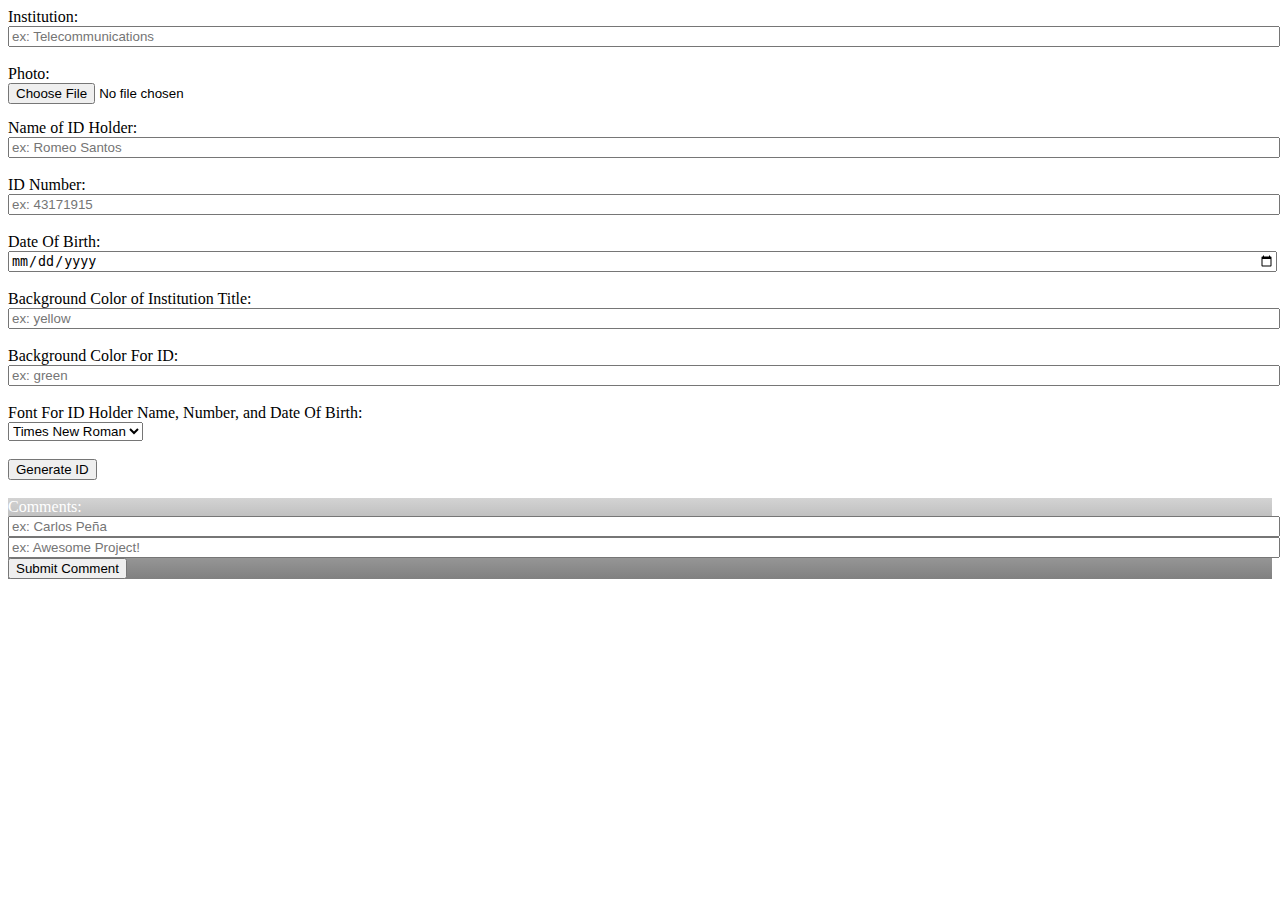
==== index.html @ dd2379dd "Add way for user to submit comment" ====
<!DOCTYPE html>
<html>

<head>
    <meta charset="UTF-8">
    <title>ID Generator</title>
    <script src="https://code.jquery.com/jquery-3.3.1.js"></script>
    <script src="https://www.gstatic.com/firebasejs/4.10.1/firebase.js"></script>
    <link rel="stylesheet" href="styles.css" type="text/css">

    <style>
    </style>
    <script>
        $(function() {
            var database;
            var config = {
                apiKey: "AIzaSyCrAurldwa6d9UDGBSUcG2kEIooMxwxgLY",
                authDomain: "id-project-comments.firebaseapp.com",
                databaseURL: "https://id-project-comments.firebaseio.com",
                projectId: "id-project-comments",
                storageBucket: "",
                messagingSenderId: "493455366157"
            };

            firebase.initializeApp(config);

            database = firebase.database();

            $('#commentButton').click(function() {
                let name = $('#commentorName').val();
                let userComment = $('#comment').val();
                
                var data = {
                    Name: name,
                    Comment: userComment
                };
                
                var ref = database.ref('comments');
                ref.push(data);
            });

            function readURL(input) {

                if (input.files && input.files[0]) {
                    var reader = new FileReader();

                    reader.onload = function(e) {
                        $('#pic').attr('src', e.target.result);
                    };

                    reader.readAsDataURL(input.files[0]);
                }
            }




            $("#photo").change(function() {
                readURL(this);
            });

            $('#generateButton').click(function() {
                console.log('Generate Button Was Clicked')
                let institutionName = $('#institution').val();
                let idHolder = $('#name').val();
                let idNumber = $('#idNumber').val();
                let dateOfBirth = $('#DOB').val();
                let institutionColor = $('#instColor').val();
                let idHolderFont = $('#fontForIDHolder').val();
                let bgColor = $('#idBgColor').val();

                $('#instTitle').html(institutionName).css('display', 'block').css('background-color', institutionColor);
                $('#nameOfIdHolder').html(idHolder).css('display', 'inline-block').css('font-family', idHolderFont);
                $('#idNum').html(idNumber).css('display', 'inline-block').css('font-family', idHolderFont);
                $('#birthDate').html(dateOfBirth).css('display', 'inline-block').css('font-family', idHolderFont);
                $('#borders').css('display', 'block').css('background-color', bgColor);

            });
        });
    </script>
</head>

<body>
    <span>Institution:</span> <input id="institution" placeholder="ex: Telecommunications"><br>
    <span>Photo:</span> <input type="file" id="photo"> <br> <br>
    <span> Name of ID Holder:</span> <input id="name" placeholder="ex: Romeo Santos"> <br>
    <span>ID Number:</span> <input id="idNumber" placeholder="ex: 43171915"><br>
    <span>Date Of Birth:</span> <input type="date" id="DOB"><br>

    <span>Background Color of Institution Title:</span> <input id="instColor" placeholder="ex: yellow"><br>
    <span>Background Color For ID:</span> <input id="idBgColor" placeholder="ex: green"><br>
    <span>Font For ID Holder Name, Number, and Date Of Birth:</span>
    <select id="fontForIDHolder">
        <option value="Times New Roman" selected>Times New Roman</option>
        <option value="Arial">Arial</option>
        <option value="Helvetica">Helvetica</option>
        <option value="Times">Times</option>
        <option value="Courier New" >Courier New</option>
        <option value="Courier">Courier</option>
        <option value="Verdana">Verdana</option>
        <option value="Georgia">Georgia</option>
        <option value="Palatino" >Palatino</option>
        <option value="Garamond">Garamond</option>
        <option value="Bookman">Bookman</option>
        <option value="Comic Sans MS">Comic Sans MS</option>
        <option value="Trebuchet MS" >Trebuchet MS</option>
        <option value="Arial Black">Arial Black</option>
        <option value="Impact">Helvetica</option>
    </select> <br> <br>

    <button id='generateButton'>Generate ID</button><br>

    <div id="borders">
        <h1 id='instTitle'></h1>
        <img src="#" alt="idphoto" width="100" height="100" id="pic">
        <p id="nameOfIdHolder"></p>
        <p id="idNum"></p>
        <p id="birthDate"></p>
    </div> <br>
    <footer>
        <span style="color:white;">Comments:</span>
        <input id='commentorName' placeholder="ex: Carlos Peña">
        <input id='comment' placeholder="ex: Awesome Project!">
        <button id='commentButton'>Submit Comment</button>
    </footer>
</body>

</html>
---- styles.css ----
#photo {
            float: left;
        }

        input {
            display: block;
            width: 100%;
        }

        span {
            display: block;
        }

        #borders {
            border: 5px solid black;
            display: none;
        }

        #instTitle {
            display: none;
            margin: auto;
        }

        #nameOfIdHolder {
            margin-top: 100px;
        }
        
        footer {
            background: linear-gradient(lightgrey, grey);
        }
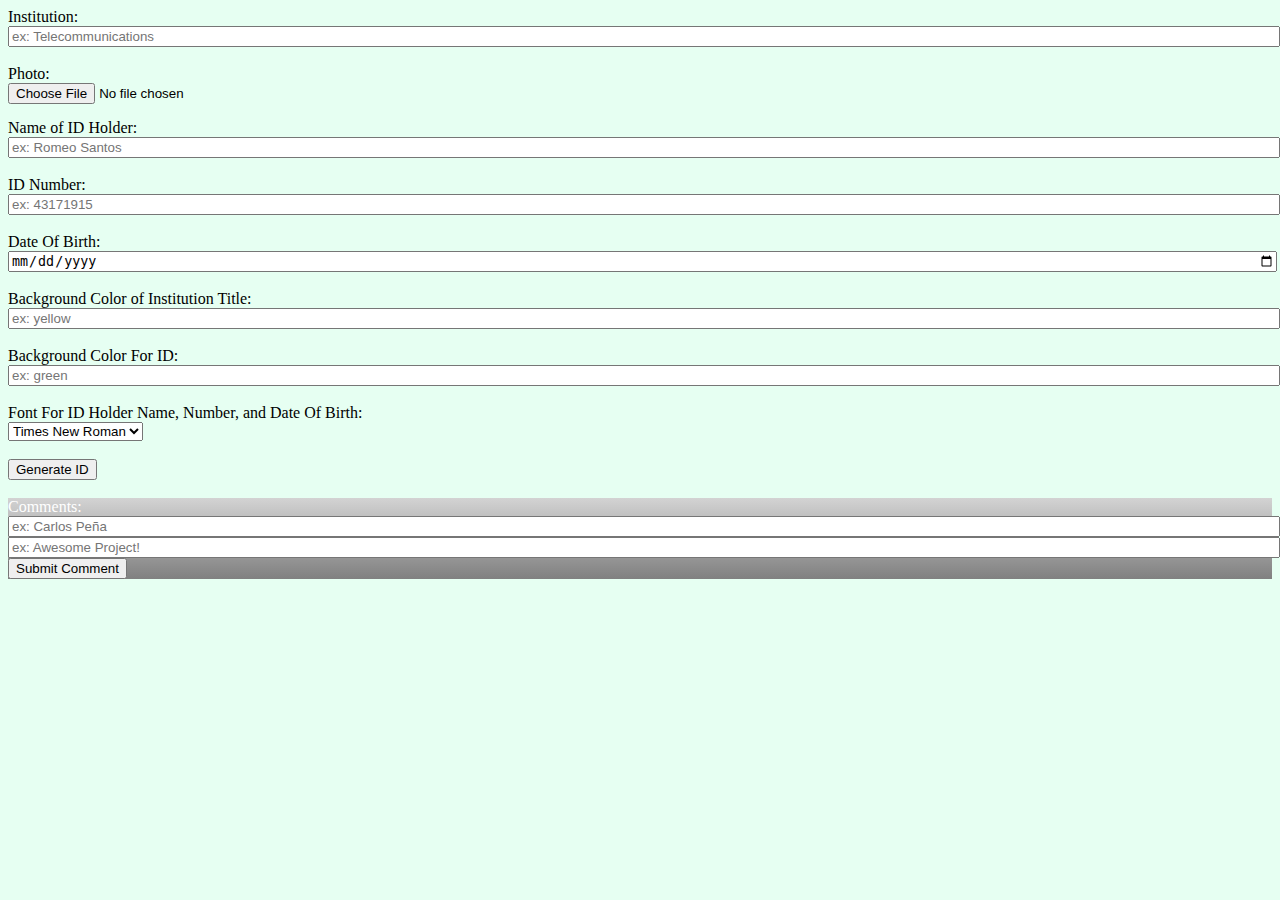
==== commit aa979d6c: "Add blue background to page and fix positioning of id Holder Info" ====
--- a/index.html
+++ b/index.html
@@ -26,56 +26,79 @@
 
             database = firebase.database();
 
-            $('#commentButton').click(function() {
-                let name = $('#commentorName').val();
-                let userComment = $('#comment').val();
-                
-                var data = {
-                    Name: name,
-                    Comment: userComment
+            var ref = database.ref('comments');
+            ref.on("value", gotData, errData);
+
+            function gotData(data) {
+                $('.list').empty();
+                let comments = data.val();
+                // Grab the keys to iterate over the comments
+                var keys = Object.keys(comments);
+
+                for (var i = 0; i < keys.length; i++) {
+                    var key = keys[i];
+                    let comment = comments[key].Comment;
+                    let name = comments[key].Name;
+                    let newComment = $('<li></li>').addClass('message');
+                    newComment.text(name +":" + " " + comment);
+                    newComment.appendTo('ol.list');
+            }
+        }
+
+        function errData(err) {
+            console.log('Lost Data!');
+            console.log(err);
+        }
+
+        $('#commentButton').click(function() {
+            let name = $('#commentorName').val();
+            let userComment = $('#comment').val();
+
+            var data = {
+                Name: name,
+                Comment: userComment
+            };
+
+            ref.push(data);
+        });
+
+        function readURL(input) {
+
+            if (input.files && input.files[0]) {
+                var reader = new FileReader();
+
+                reader.onload = function(e) {
+                    $('#pic').attr('src', e.target.result);
                 };
-                
-                var ref = database.ref('comments');
-                ref.push(data);
-            });
 
-            function readURL(input) {
-
-                if (input.files && input.files[0]) {
-                    var reader = new FileReader();
-
-                    reader.onload = function(e) {
-                        $('#pic').attr('src', e.target.result);
-                    };
-
-                    reader.readAsDataURL(input.files[0]);
-                }
+                reader.readAsDataURL(input.files[0]);
             }
+        }
 
 
 
 
-            $("#photo").change(function() {
-                readURL(this);
-            });
+        $("#photo").change(function() {
+            readURL(this);
+        });
 
-            $('#generateButton').click(function() {
-                console.log('Generate Button Was Clicked')
-                let institutionName = $('#institution').val();
-                let idHolder = $('#name').val();
-                let idNumber = $('#idNumber').val();
-                let dateOfBirth = $('#DOB').val();
-                let institutionColor = $('#instColor').val();
-                let idHolderFont = $('#fontForIDHolder').val();
-                let bgColor = $('#idBgColor').val();
+        $('#generateButton').click(function() {
+            console.log('Generate Button Was Clicked')
+            let institutionName = $('#institution').val();
+            let idHolder = $('#name').val();
+            let idNumber = $('#idNumber').val();
+            let dateOfBirth = $('#DOB').val();
+            let institutionColor = $('#instColor').val();
+            let idHolderFont = $('#fontForIDHolder').val();
+            let bgColor = $('#idBgColor').val();
 
-                $('#instTitle').html(institutionName).css('display', 'block').css('background-color', institutionColor);
-                $('#nameOfIdHolder').html(idHolder).css('display', 'inline-block').css('font-family', idHolderFont);
-                $('#idNum').html(idNumber).css('display', 'inline-block').css('font-family', idHolderFont);
-                $('#birthDate').html(dateOfBirth).css('display', 'inline-block').css('font-family', idHolderFont);
-                $('#borders').css('display', 'block').css('background-color', bgColor);
+            $('#instTitle').html(institutionName).css('display', 'block').css('background-color', institutionColor);
+            $('#nameOfIdHolder').html(idHolder).css('display', 'inline-block').css('font-family', idHolderFont);
+            $('#idNum').html(idNumber).css('display', 'inline-block').css('font-family', idHolderFont);
+            $('#birthDate').html(dateOfBirth).css('display', 'inline-block').css('font-family', idHolderFont);
+            $('#borders').css('display', 'block').css('background-color', bgColor);
 
-            });
+        });
         });
     </script>
 </head>
@@ -112,16 +135,19 @@
 
     <div id="borders">
         <h1 id='instTitle'></h1>
-        <img src="#" alt="idphoto" width="100" height="100" id="pic">
-        <p id="nameOfIdHolder"></p>
-        <p id="idNum"></p>
-        <p id="birthDate"></p>
+        <img src="#" alt="idphoto" width="100" height="100" id="pic"><br>
+        <p  class="idHolderInfo" id="nameOfIdHolder"></p> <br>
+        <p class="idHolderInfo" id="idNum"></p> <br>
+        <p class="idHolderInfo" id="birthDate"></p> <br>
     </div> <br>
     <footer>
         <span style="color:white;">Comments:</span>
         <input id='commentorName' placeholder="ex: Carlos Peña">
         <input id='comment' placeholder="ex: Awesome Project!">
         <button id='commentButton'>Submit Comment</button>
+        <ol class="list" style="color:white">
+
+        </ol>
     </footer>
 </body>
 
--- a/styles.css
+++ b/styles.css
@@ -1,30 +1,37 @@
 #photo {
-            float: left;
-        }
+    float: left;
+}
+html {
+    background-color:#e6fff2;
+}
 
-        input {
-            display: block;
-            width: 100%;
-        }
+input {
+    display: block;
+    width: 100%;
+}
 
-        span {
-            display: block;
-        }
+span {
+    display: block;
+}
 
-        #borders {
-            border: 5px solid black;
-            display: none;
-        }
+#borders {
+    border: 5px solid black;
+    display: none;
+}
 
-        #instTitle {
-            display: none;
-            margin: auto;
-        }
+#instTitle {
+    display: none;
+    margin: auto;
+    text-align:center;
+}
 
-        #nameOfIdHolder {
-            margin-top: 100px;
-        }
-        
-        footer {
-            background: linear-gradient(lightgrey, grey);
-        }+
+footer {
+    background: linear-gradient(lightgrey, grey);
+}
+
+.idHolderInfo {
+    font-weight:bold;
+    width:100%;
+    text-align:center;
+}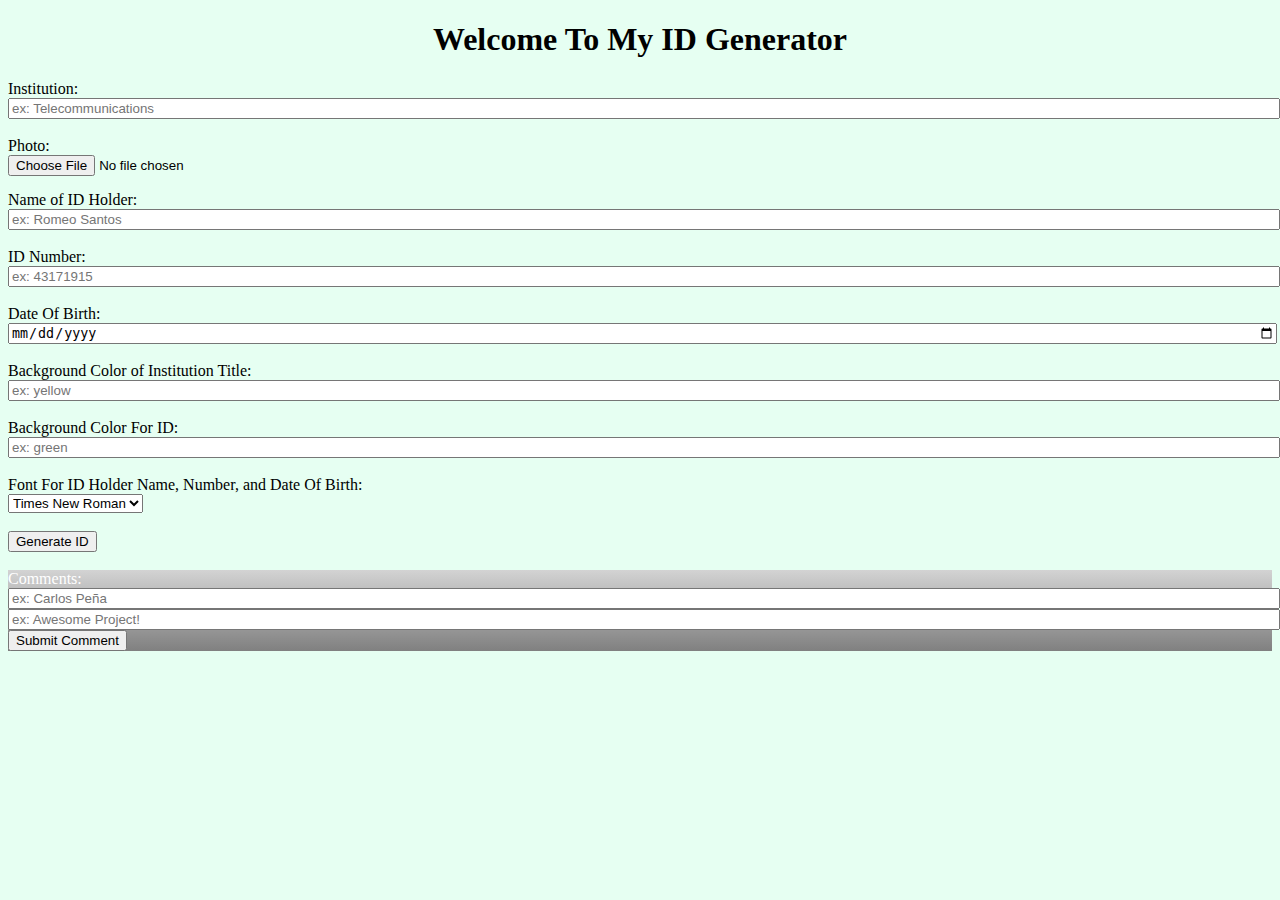
==== commit 077bc90c: "Add page header and center it" ====
--- a/index.html
+++ b/index.html
@@ -104,6 +104,7 @@
 </head>
 
 <body>
+    <h1 id='pageHeader'>Welcome To My ID Generator</h1>
     <span>Institution:</span> <input id="institution" placeholder="ex: Telecommunications"><br>
     <span>Photo:</span> <input type="file" id="photo"> <br> <br>
     <span> Name of ID Holder:</span> <input id="name" placeholder="ex: Romeo Santos"> <br>
--- a/styles.css
+++ b/styles.css
@@ -3,6 +3,10 @@
 }
 html {
     background-color:#e6fff2;
+}
+
+#pageHeader {
+    text-align:center;
 }
 
 input {
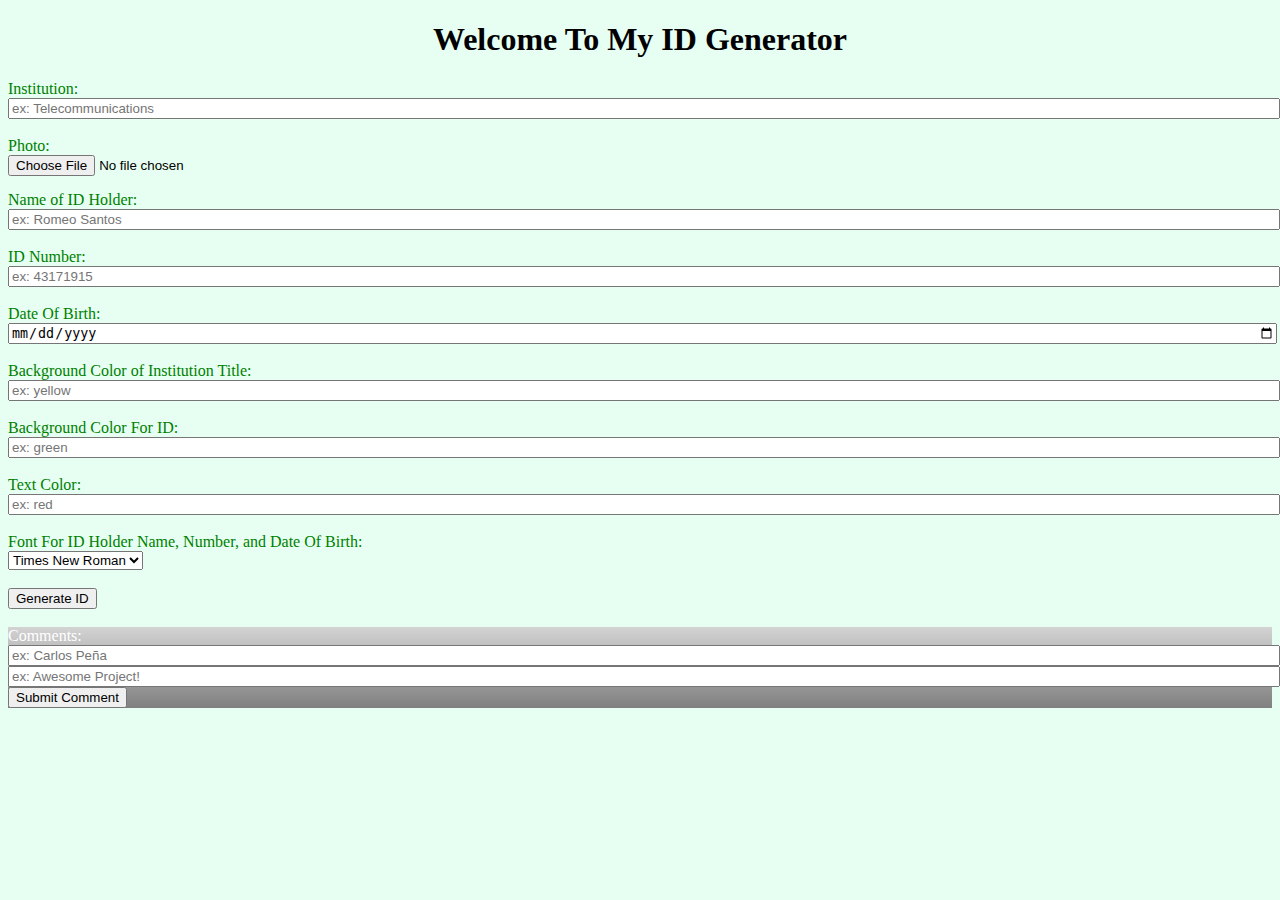
==== commit 9b66e4c9: "Make input titles green and add text color input" ====
--- a/index.html
+++ b/index.html
@@ -91,13 +91,14 @@
             let institutionColor = $('#instColor').val();
             let idHolderFont = $('#fontForIDHolder').val();
             let bgColor = $('#idBgColor').val();
+            let textColor = $('#textColor').val();
 
             $('#instTitle').html(institutionName).css('display', 'block').css('background-color', institutionColor);
             $('#nameOfIdHolder').html(idHolder).css('display', 'inline-block').css('font-family', idHolderFont);
             $('#idNum').html(idNumber).css('display', 'inline-block').css('font-family', idHolderFont);
             $('#birthDate').html(dateOfBirth).css('display', 'inline-block').css('font-family', idHolderFont);
             $('#borders').css('display', 'block').css('background-color', bgColor);
-
+            $('.idHolderInfo').css('color', textColor);
         });
         });
     </script>
@@ -113,6 +114,7 @@
 
     <span>Background Color of Institution Title:</span> <input id="instColor" placeholder="ex: yellow"><br>
     <span>Background Color For ID:</span> <input id="idBgColor" placeholder="ex: green"><br>
+    <span>Text Color:</span> <input id="textColor" placeholder="ex: red"><br>
     <span>Font For ID Holder Name, Number, and Date Of Birth:</span>
     <select id="fontForIDHolder">
         <option value="Times New Roman" selected>Times New Roman</option>
--- a/styles.css
+++ b/styles.css
@@ -16,6 +16,7 @@
 
 span {
     display: block;
+    color:green;
 }
 
 #borders {
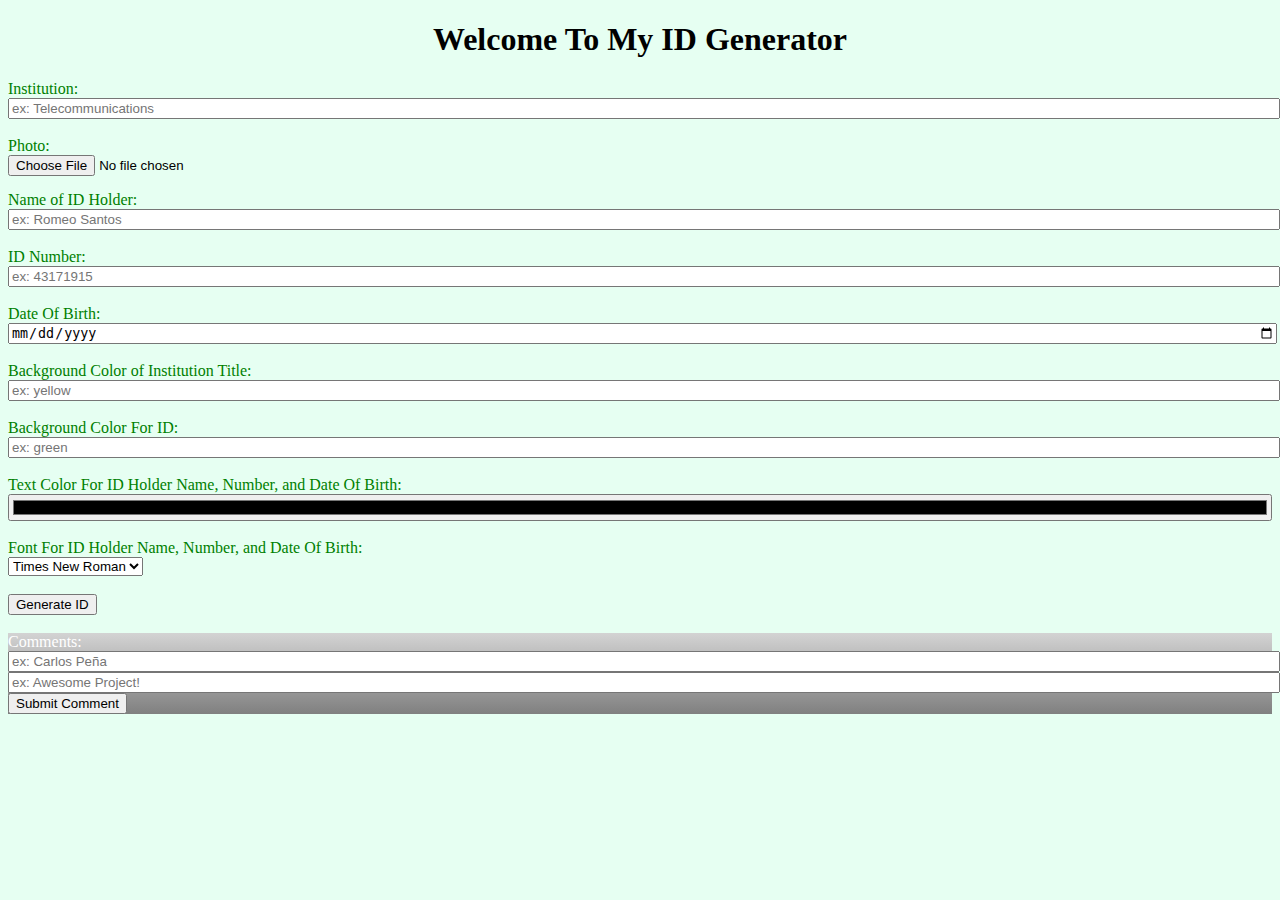
==== commit 23850b4c: "Change name of text color input to Text Color For ID Holder Name, Number, and Date Of Birth and chan" ====
--- a/index.html
+++ b/index.html
@@ -114,7 +114,7 @@
 
     <span>Background Color of Institution Title:</span> <input id="instColor" placeholder="ex: yellow"><br>
     <span>Background Color For ID:</span> <input id="idBgColor" placeholder="ex: green"><br>
-    <span>Text Color:</span> <input id="textColor" placeholder="ex: red"><br>
+    <span>Text Color For ID Holder Name, Number, and Date Of Birth:</span> <input id="textColor" placeholder="ex: red" type="color"><br>
     <span>Font For ID Holder Name, Number, and Date Of Birth:</span>
     <select id="fontForIDHolder">
         <option value="Times New Roman" selected>Times New Roman</option>
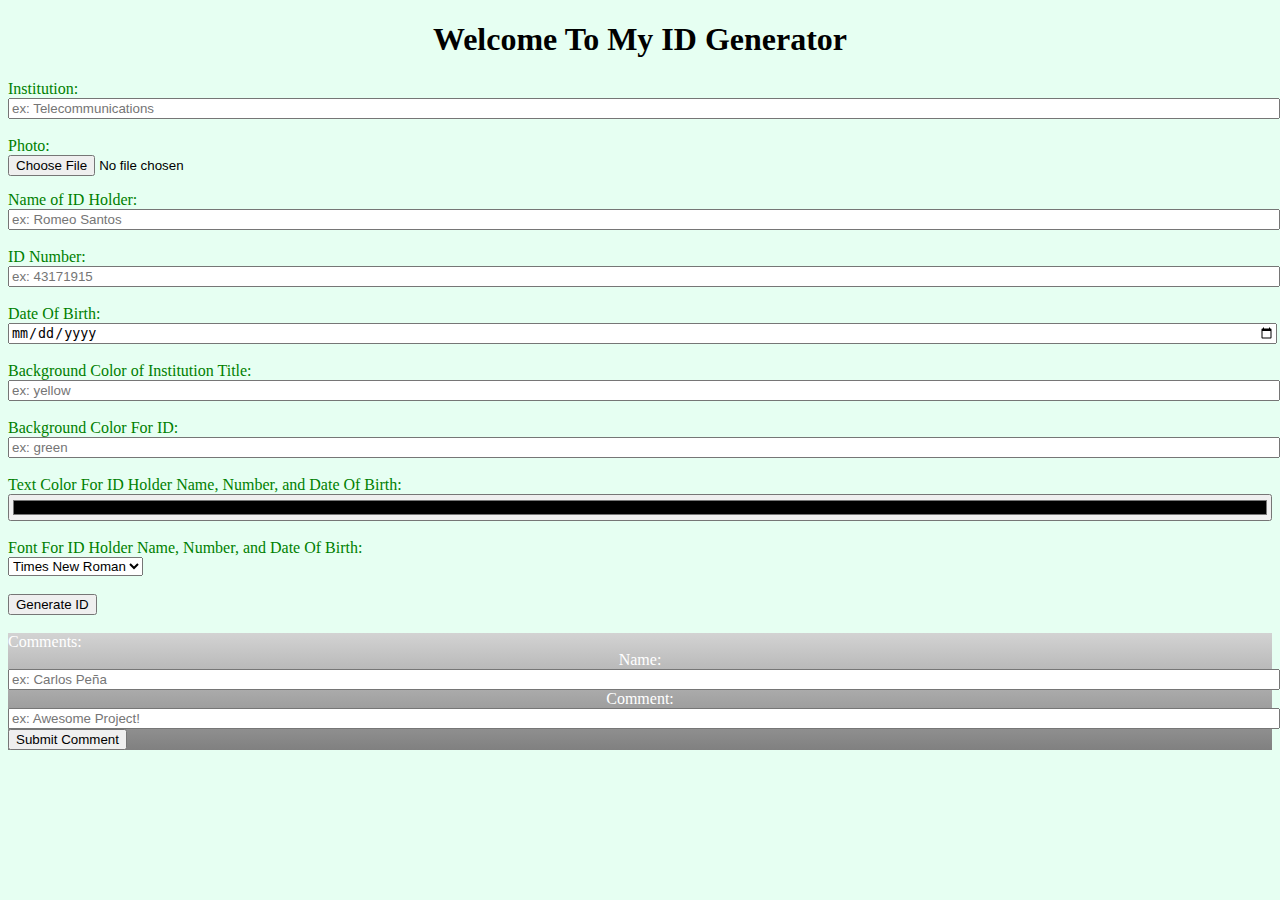
==== commit 16c08d04: "Add titles to parts of comment section" ====
--- a/index.html
+++ b/index.html
@@ -83,11 +83,10 @@
         });
 
         $('#generateButton').click(function() {
-            console.log('Generate Button Was Clicked')
             let institutionName = $('#institution').val();
             let idHolder = $('#name').val();
             let idNumber = $('#idNumber').val();
-            let dateOfBirth = $('#DOB').val();
+            var dateOfBirth = $('#DOB').val();
             let institutionColor = $('#instColor').val();
             let idHolderFont = $('#fontForIDHolder').val();
             let bgColor = $('#idBgColor').val();
@@ -145,8 +144,8 @@
     </div> <br>
     <footer>
         <span style="color:white;">Comments:</span>
-        <input id='commentorName' placeholder="ex: Carlos Peña">
-        <input id='comment' placeholder="ex: Awesome Project!">
+        <span style="color:white;text-align:center;">Name:</span><input id='commentorName' placeholder="ex: Carlos Peña">
+        <span style="color:white;text-align:center;">Comment:</span><input id='comment' placeholder="ex: Awesome Project!">
         <button id='commentButton'>Submit Comment</button>
         <ol class="list" style="color:white">
 
